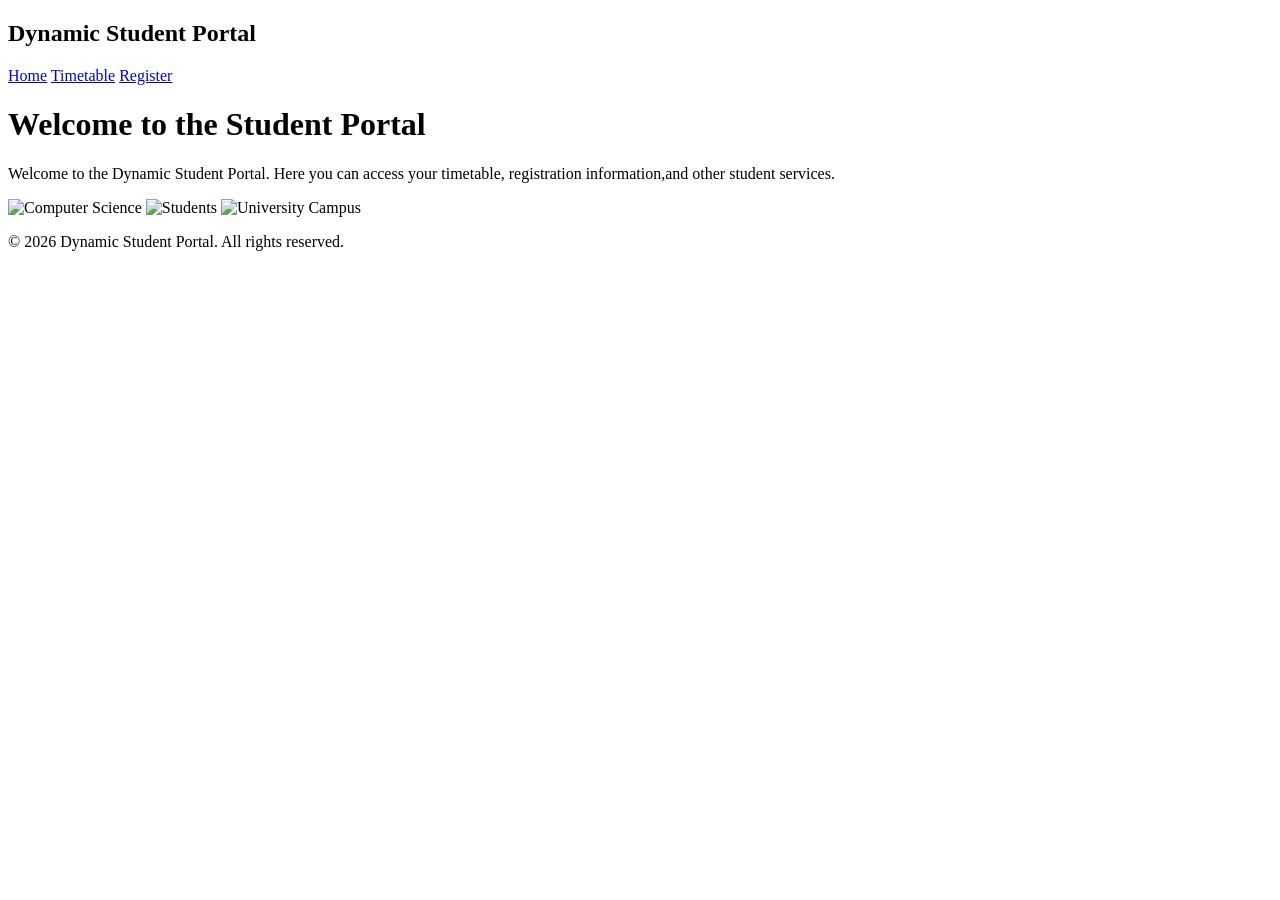
==== index.html @ 315d12c7 "Add homepage structure, header, nav and footer" ====
<!DOCTYPE html>
<html lang="en">
    <head>
        <meta charset="UTF-8">
        <meta name="viewport" content="width=device-width, initial-scale=1.0">
        <title>Dynamic Student Portal</title>
    </head>
    <body>
        
        <header>
            <h2>Dynamic Student Portal</h2>
            <nav>
                <a href="#">Home</a>
                <a href="#">Timetable</a>
                <a href="#">Register</a>
            </nav>
        </header>
        <main>
        <h1>Welcome to the Student Portal</h1> 
        <p>Welcome to the Dynamic Student Portal.
            Here you can access your timetable, registration information,and other student services.
        </p>
            <img src="computer.jpg" alt="Computer Science">
            <img src="students.jpg" alt="Students">
            <img src="campus.jpg" alt="University Campus">
            </main>
            <footer>
                <p>&copy; 2026 Dynamic Student Portal. All rights reserved.</p>
            </footer>
    </body>
</html>
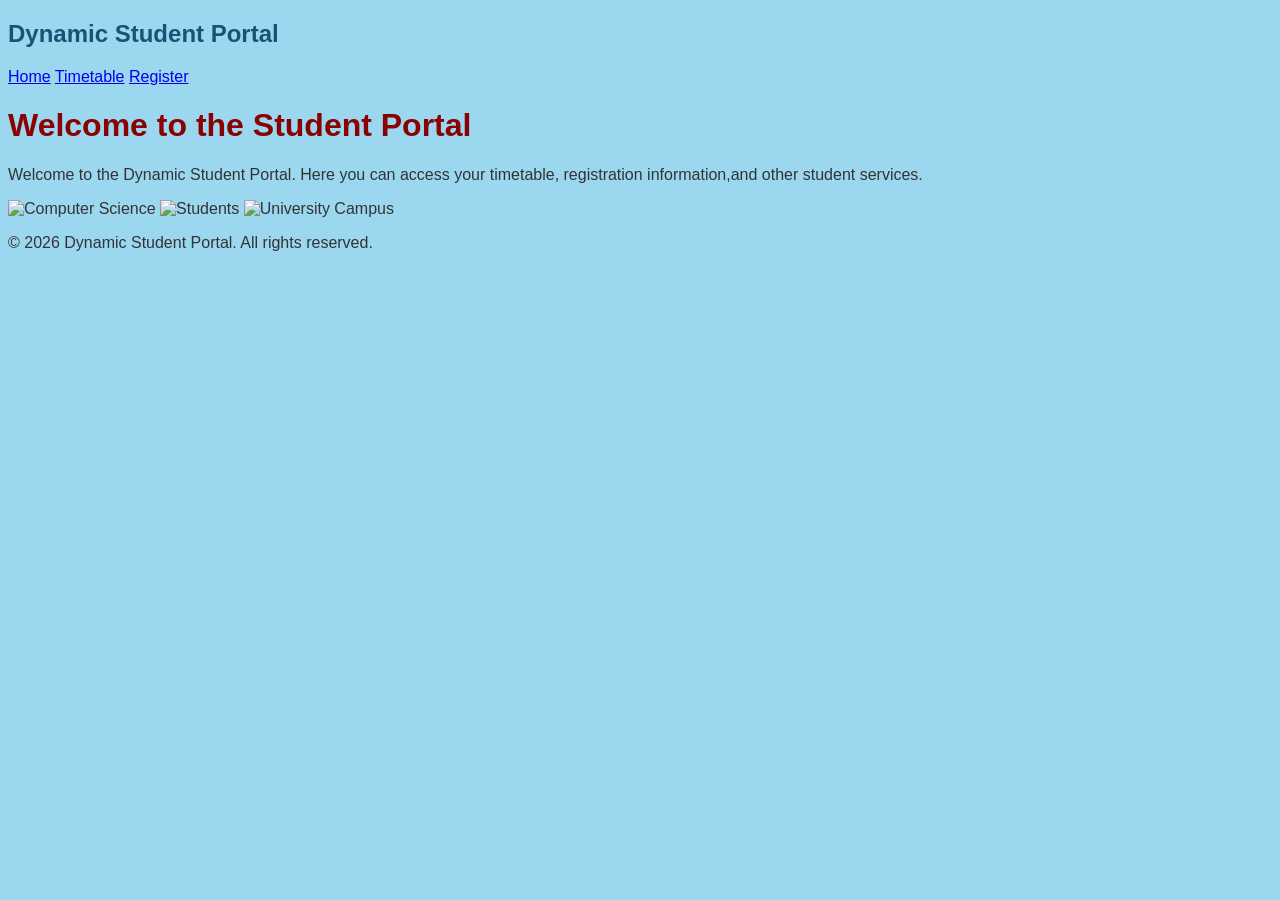
==== commit 2d982bc1: "Add base CSS styling for homepage and form" ====
--- a/index.html
+++ b/index.html
@@ -4,15 +4,16 @@
         <meta charset="UTF-8">
         <meta name="viewport" content="width=device-width, initial-scale=1.0">
         <title>Dynamic Student Portal</title>
+        <link rel="stylesheet" href="styles.css">
     </head>
     <body>
         
         <header>
             <h2>Dynamic Student Portal</h2>
             <nav>
-                <a href="#">Home</a>
-                <a href="#">Timetable</a>
-                <a href="#">Register</a>
+                <a href="index.html">Home</a>
+                <a href="timetable.html">Timetable</a>
+                <a href="register.html">Register</a>
             </nav>
         </header>
         <main>
--- a/styles.css
+++ b/styles.css
@@ -0,0 +1,22 @@
+body {
+    font-family: Arial, sans-serif;
+    background-color: #9bd8f0;
+    color: #333333;
+}
+h1 {
+    color: #8B0000;
+}
+h2 {
+    color: #1a5276;
+}
+input, select, textarea {
+    padding: 8px;
+    margin: 8px 0;
+}
+button[type="submit"]{
+    background-color: #516db8;
+    padding: 10px 20px;
+    border: none;
+    border-radius: 5px;
+    cursor: pointer;
+}
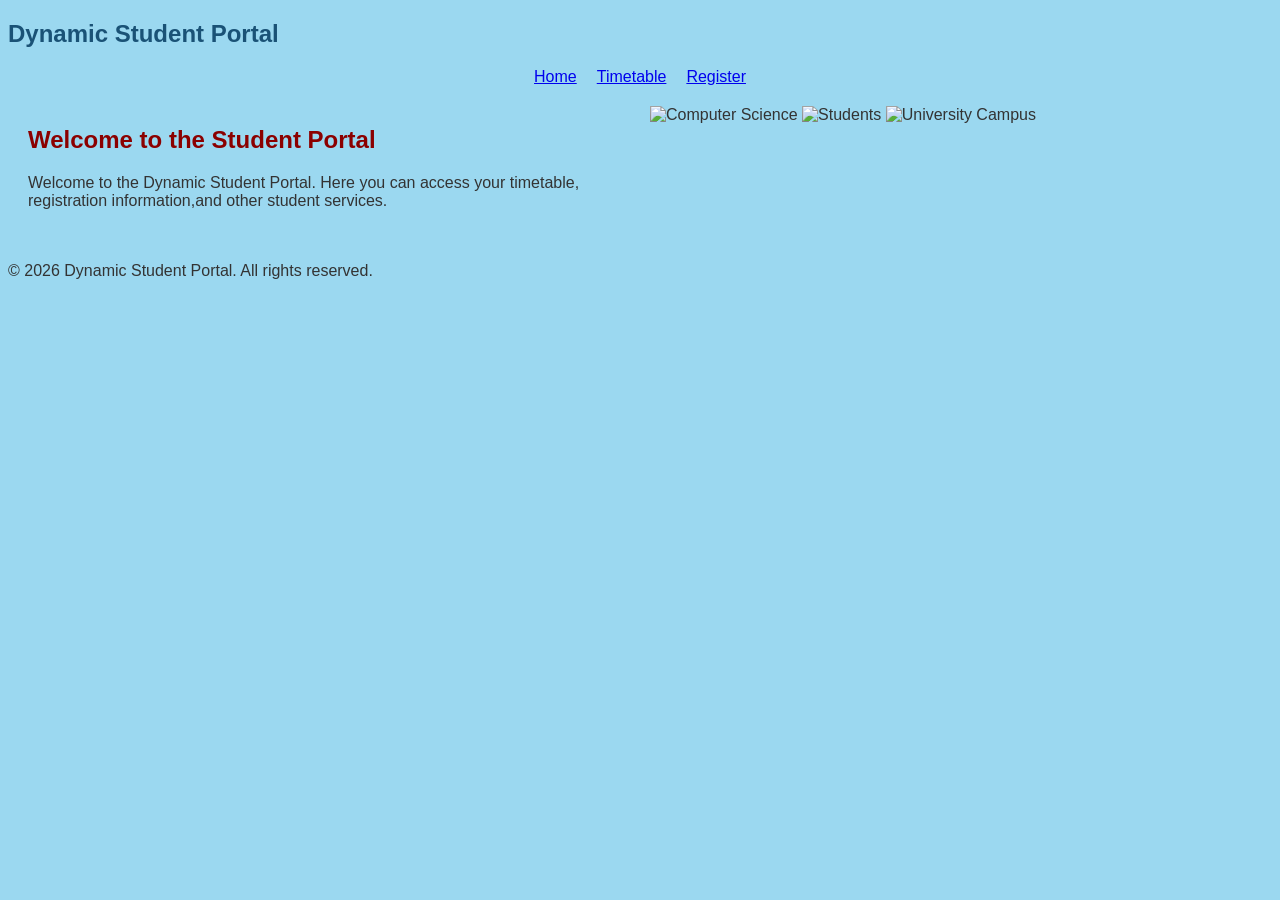
==== commit 5e2babb0: "Add Flexbox nav and Grid layout" ====
--- a/index.html
+++ b/index.html
@@ -17,13 +17,17 @@
             </nav>
         </header>
         <main>
+        <section>  
         <h1>Welcome to the Student Portal</h1> 
         <p>Welcome to the Dynamic Student Portal.
             Here you can access your timetable, registration information,and other student services.
         </p>
+        </section>
+        <section>
             <img src="computer.jpg" alt="Computer Science">
             <img src="students.jpg" alt="Students">
             <img src="campus.jpg" alt="University Campus">
+        </section>
             </main>
             <footer>
                 <p>&copy; 2026 Dynamic Student Portal. All rights reserved.</p>
--- a/styles.css
+++ b/styles.css
@@ -19,4 +19,20 @@
     border: none;
     border-radius: 5px;
     cursor: pointer;
-}+}
+nav {
+    display: flex;
+    flex-direction: row;
+    justify-content: center;
+    gap: 20px;
+}
+main {
+    display: grid;
+    grid-template-columns: 1fr 1fr;
+    gap: 20px;
+    padding: 20px;
+  }
+  @media (max-width: 600px) {
+    main {
+        grid-template-columns: 1fr;
+    }
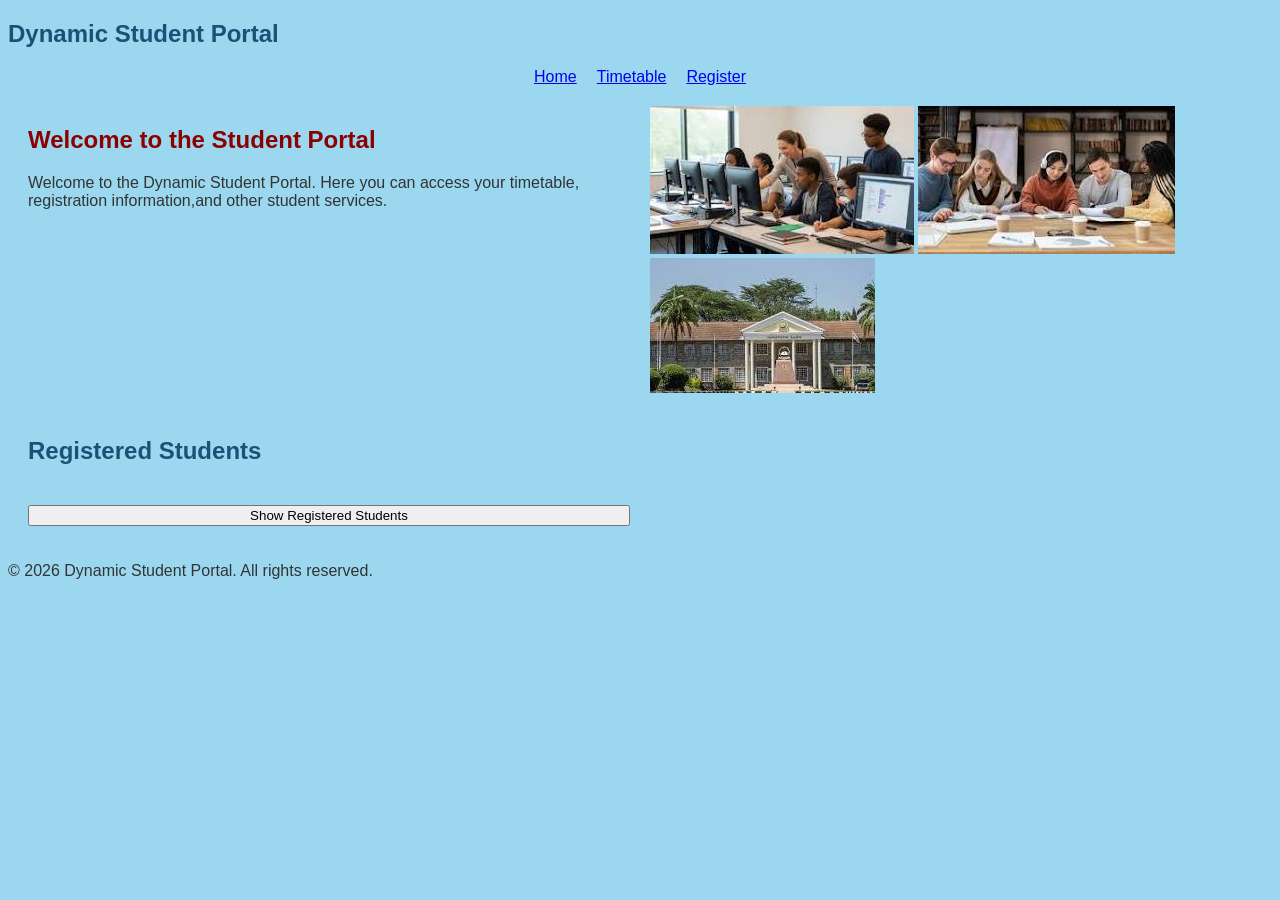
==== commit 9fb013e5: "Add button to display registered students using arrays" ====
--- a/index.html
+++ b/index.html
@@ -28,9 +28,13 @@
             <img src="students.jpg" alt="Students">
             <img src="campus.jpg" alt="University Campus">
         </section>
+        <h2>Registered Students</h2>
+        <ul id="student-list"></ul>
+        <button id="show-students" type="button">Show Registered Students</button>
             </main>
             <footer>
                 <p>&copy; 2026 Dynamic Student Portal. All rights reserved.</p>
             </footer>
+            <script src="script.js"></script>
     </body>
 </html>
--- a/styles.css
+++ b/styles.css
@@ -35,4 +35,5 @@
   @media (max-width: 600px) {
     main {
         grid-template-columns: 1fr;
-    }+    }
+  }
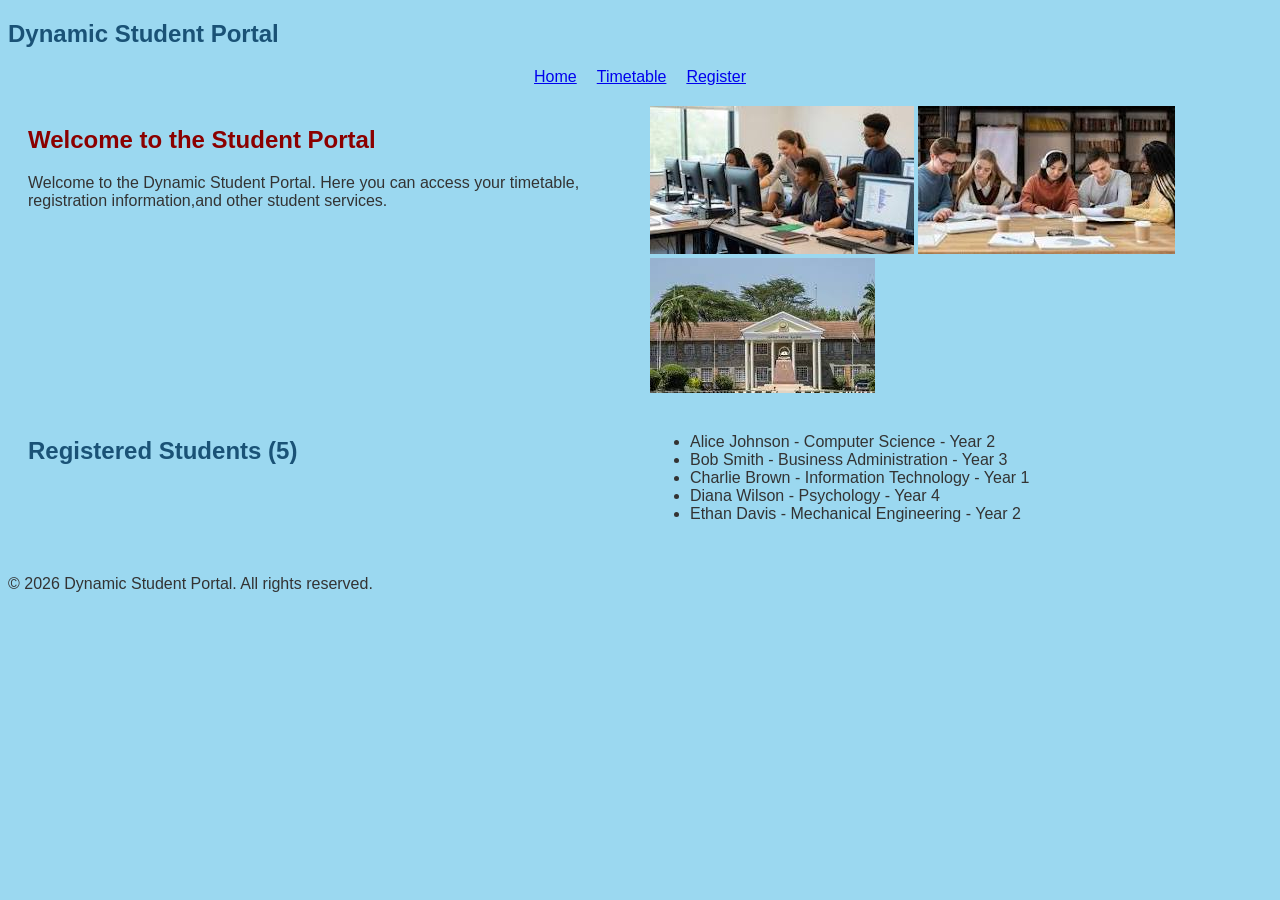
==== commit 9a0ad711: "Consume student data via Fetch API/JSON" ====
--- a/index.html
+++ b/index.html
@@ -28,9 +28,8 @@
             <img src="students.jpg" alt="Students">
             <img src="campus.jpg" alt="University Campus">
         </section>
-        <h2>Registered Students</h2>
+        <h2 id="student-count">Registered Students (0)</h2>
         <ul id="student-list"></ul>
-        <button id="show-students" type="button">Show Registered Students</button>
             </main>
             <footer>
                 <p>&copy; 2026 Dynamic Student Portal. All rights reserved.</p>
